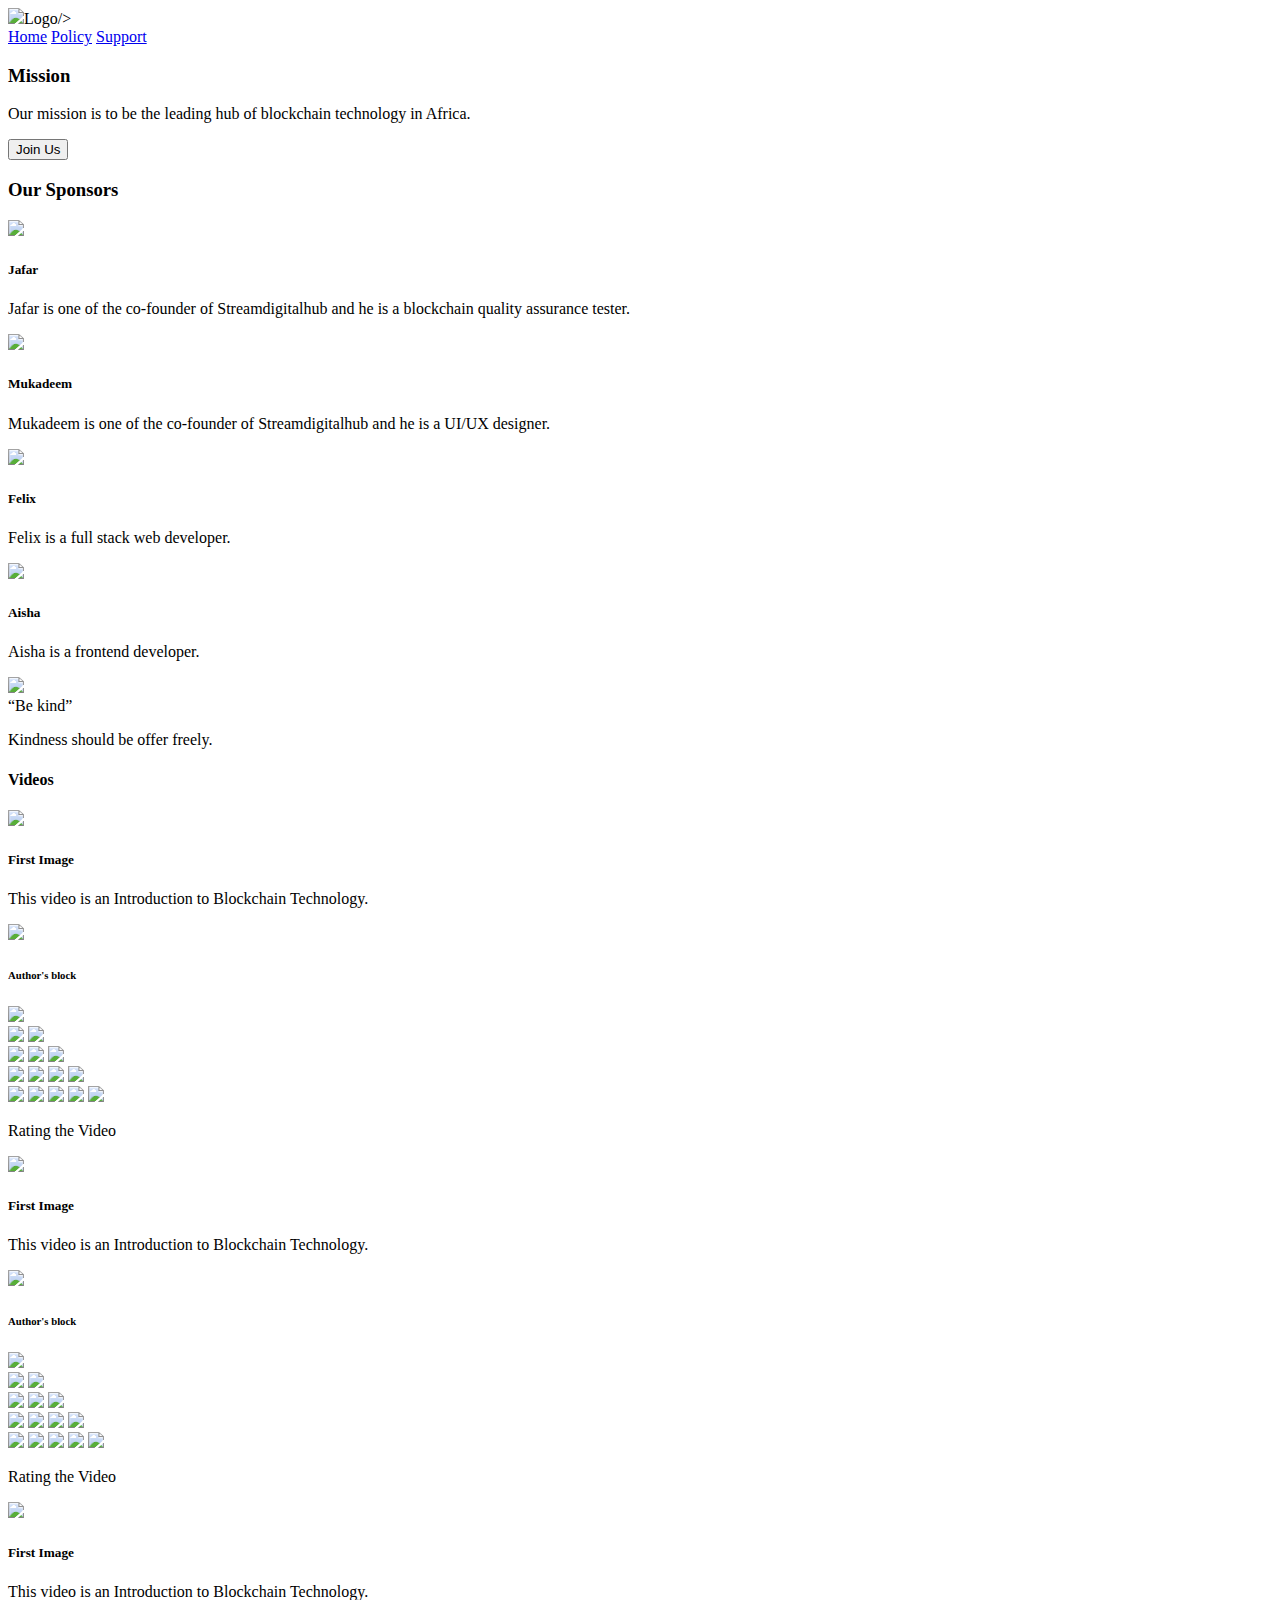
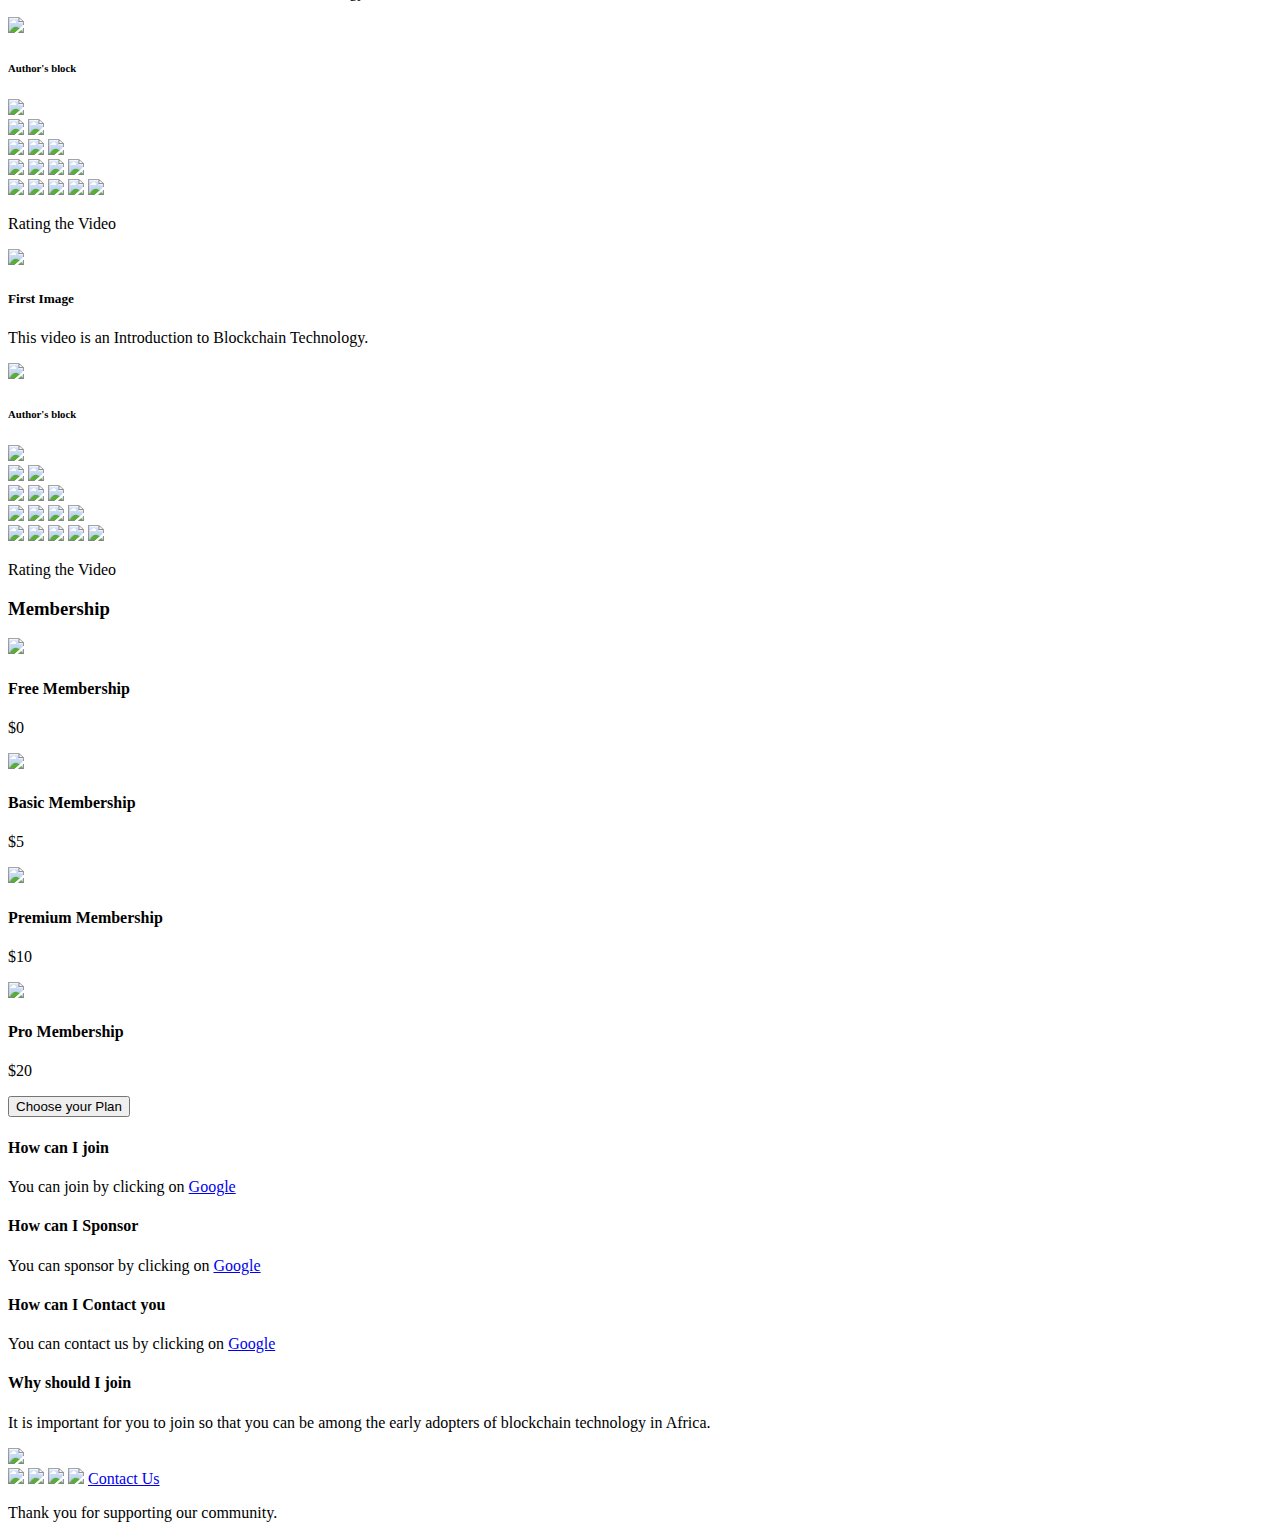
==== html_basic/css_advanced/index.html @ 60cfb2ef "Advance CSS for Advance HTML" ====
<!DOCTYPE html>
<html lang="en">
<head>
    <meta charset="UTF-8">
    <meta name="viewport" content="width=device-width, initial-scale=1.0">
    <title>Document</title>
</head>
<body>
    <header>
       <link <a> <img src="stream.jpg">Logo</a>/>    
    <div>
        <a href="home.html">Home</a>
        <a href="policy.html">Policy</a>
        <a href="support.html">Support</a>
    </div>
    </header>

    <main>
        <section>
            <div>
                <h3>Mission</h3>
                <p>Our mission is to be the leading hub of blockchain technology in Africa.</p>
                <button>Join Us</button>
            </div>

            <div>
                <h3>Our Sponsors</h3>
                <div>
                    <div>
                        <img src="stream.jpg">
                        <h5>Jafar</h5>
                        <p>Jafar is one of the co-founder of Streamdigitalhub and he is a blockchain quality assurance tester.</p>

                    </div>
                    <div>
                        <img src="stream.jpg">
                        <h5>Mukadeem</h5>
                        <p>Mukadeem is one of the co-founder of Streamdigitalhub and he is a UI/UX designer.</p>
                    </div>
                    <div>
                        <img src="stream.jpg">
                        <h5>Felix</h5>
                        <p>Felix is a full stack web developer.</p>
                    </div>
                    <div>
                        <img src="stream.jpg">
                        <h5>Aisha</h5>
                        <p>Aisha is a frontend developer.</p>
                    </div>
                    
                </div>
            </div>
        </section>

        <!--Beginning of a Quote section-->


        <section>
            <div>
                <img src="stream.jpg">
                <div>
                    <q>Be kind</q>
                    <p>Kindness should be offer freely.</p>
                </div>
            </div>

        </section>

        <section>
            <h4>Videos</h4>
            <div>
                <div>
                    <img src="stream.jpg">
                    <h5>First Image</h5>
                    <p>This video is an Introduction to Blockchain Technology.</p>

                    <div>
                        <img src="stream.jpg">
                        <h6>Author's block</h6>
                    </div>

                    <div>
                        <div>
                            <img src="stream.jpg">
                
                        </div>
                        <div>
                            <img src="stream.jpg">
                            <img src="stream.jpg">
                        </div>
                        <div>
                            <img src="stream.jpg">
                            <img src="stream.jpg">
                            <img src="stream.jpg">
                        </div>
                        <div>
                            <img src="stream.jpg">
                            <img src="stream.jpg">
                            <img src="stream.jpg">
                            <img src="stream.jpg">
                        </div>
                        <div>
                            <img src="stream.jpg">
                            <img src="stream.jpg">
                            <img src="stream.jpg">
                            <img src="stream.jpg">
                            <img src="stream.jpg">
                        </div>
                        <p>Rating the Video</p>
                    </div>

                    <div>
                        <img src="stream.jpg">
                        <h5>First Image</h5>
                        <p>This video is an Introduction to Blockchain Technology.</p>
    
                        <div>
                            <img src="stream.jpg">
                            <h6>Author's block</h6>
                        </div>
    
                        <div>
                            <div>
                                <img src="stream.jpg">
                    
                            </div>
                            <div>
                                <img src="stream.jpg">
                                <img src="stream.jpg">
                            </div>
                            <div>
                                <img src="stream.jpg">
                                <img src="stream.jpg">
                                <img src="stream.jpg">
                            </div>
                            <div>
                                <img src="stream.jpg">
                                <img src="stream.jpg">
                                <img src="stream.jpg">
                                <img src="stream.jpg">
                            </div>
                            <div>
                                <img src="stream.jpg">
                                <img src="stream.jpg">
                                <img src="stream.jpg">
                                <img src="stream.jpg">
                                <img src="stream.jpg">
                            </div>
                            <p>Rating the Video</p>
                        </div>

                        <div>
                            <img src="stream.jpg">
                            <h5>First Image</h5>
                            <p>This video is an Introduction to Blockchain Technology.</p>
        
                            <div>
                                <img src="stream.jpg">
                                <h6>Author's block</h6>
                            </div>
        
                            <div>
                                <div>
                                    <img src="stream.jpg">
                        
                                </div>
                                <div>
                                    <img src="stream.jpg">
                                    <img src="stream.jpg">
                                </div>
                                <div>
                                    <img src="stream.jpg">
                                    <img src="stream.jpg">
                                    <img src="stream.jpg">
                                </div>
                                <div>
                                    <img src="stream.jpg">
                                    <img src="stream.jpg">
                                    <img src="stream.jpg">
                                    <img src="stream.jpg">
                                </div>
                                <div>
                                    <img src="stream.jpg">
                                    <img src="stream.jpg">
                                    <img src="stream.jpg">
                                    <img src="stream.jpg">
                                    <img src="stream.jpg">
                                </div>
                                <p>Rating the Video</p>
                            </div>

                            <div>
                                <img src="stream.jpg">
                                <h5>First Image</h5>
                                <p>This video is an Introduction to Blockchain Technology.</p>
            
                                <div>
                                    <img src="stream.jpg">
                                    <h6>Author's block</h6>
                                </div>
            
                                <div>
                                    <div>
                                        <img src="stream.jpg">
                            
                                    </div>
                                    <div>
                                        <img src="stream.jpg">
                                        <img src="stream.jpg">
                                    </div>
                                    <div>
                                        <img src="stream.jpg">
                                        <img src="stream.jpg">
                                        <img src="stream.jpg">
                                    </div>
                                    <div>
                                        <img src="stream.jpg">
                                        <img src="stream.jpg">
                                        <img src="stream.jpg">
                                        <img src="stream.jpg">
                                    </div>
                                    <div>
                                        <img src="stream.jpg">
                                        <img src="stream.jpg">
                                        <img src="stream.jpg">
                                        <img src="stream.jpg">
                                        <img src="stream.jpg">
                                    </div>
                                    <p>Rating the Video</p>
                                </div>
            
            
        
        
    
    


                </div>
            </div>
        </section>

        <section>
            <h3>Membership</h3>
            <div>
                <div>
                    <img src="stream.jpg">
                    <h4>Free Membership</h4>
                    <p>$0</p>
                </div>

                <div>
                    <img src="stream.jpg">
                    <h4>Basic Membership</h4>
                    <p>$5</p>
                </div>

                <div>
                    <img src="stream.jpg">
                    <h4>Premium Membership</h4>
                    <p>$10</p>
                </div>

                <div>
                    <img src="stream.jpg">
                    <h4>Pro Membership</h4>
                    <p>$20</p>
                </div>

                <button button id="button">Choose your Plan</button>
            </div>
        </section>

        <section>
            <div>
                <tr>
                    <div>
                        <h4>How can I join</h4>
                        <p>You can join by clicking on <a href="www.google.com">Google</a></p>

                    </div>

                    <div>
                        <h4>How can I Sponsor</h4>
                        <p>You can sponsor by clicking on <a href="www.google.com">Google</a></p>

                    </div>

                </tr>

                <tr>
                    <div>
                        <h4>How can I Contact you</h4>
                        <p>You can contact us by clicking on <a href="www.google.com">Google</a></p>

                    </div>

                    <div>
                        <h4>Why should I join</h4>
                        <p>It is important for you to join so that you can be among the early adopters of blockchain technology in Africa.</p>

                    </div>

                </tr>
            </div>
        </section>


    </main>
    
    <footer>
        <div>
            <tr>
                <img src="stream.jpg">

                <div>
                    <img src="stream.jpg"> 
                    <img src="stream.jpg"> 
                    <img src="stream.jpg"> 
                    <img src="stream.jpg"> 
                    <a href="contact.html">Contact Us</a>
                </div>
            </tr>
            <p>Thank you for supporting our community.</p>
        </div>
    </footer>
</body>
</html>
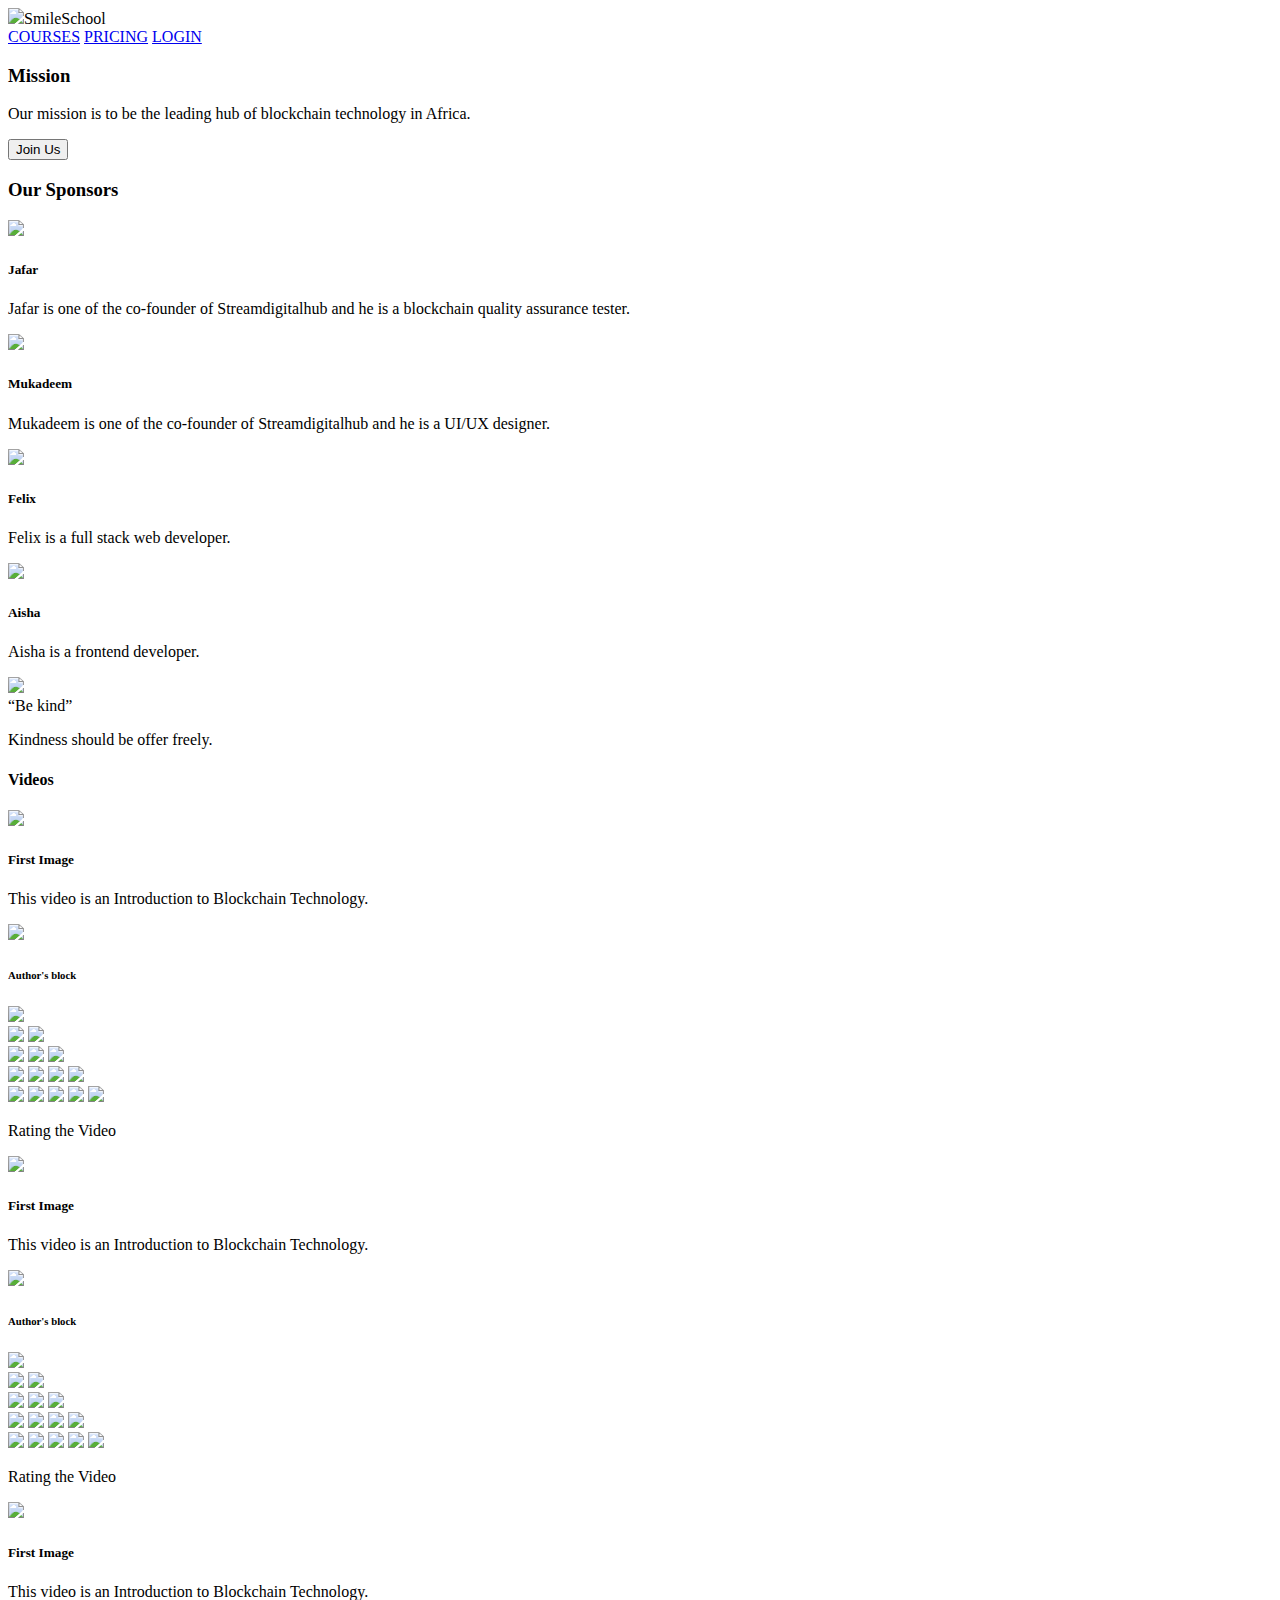
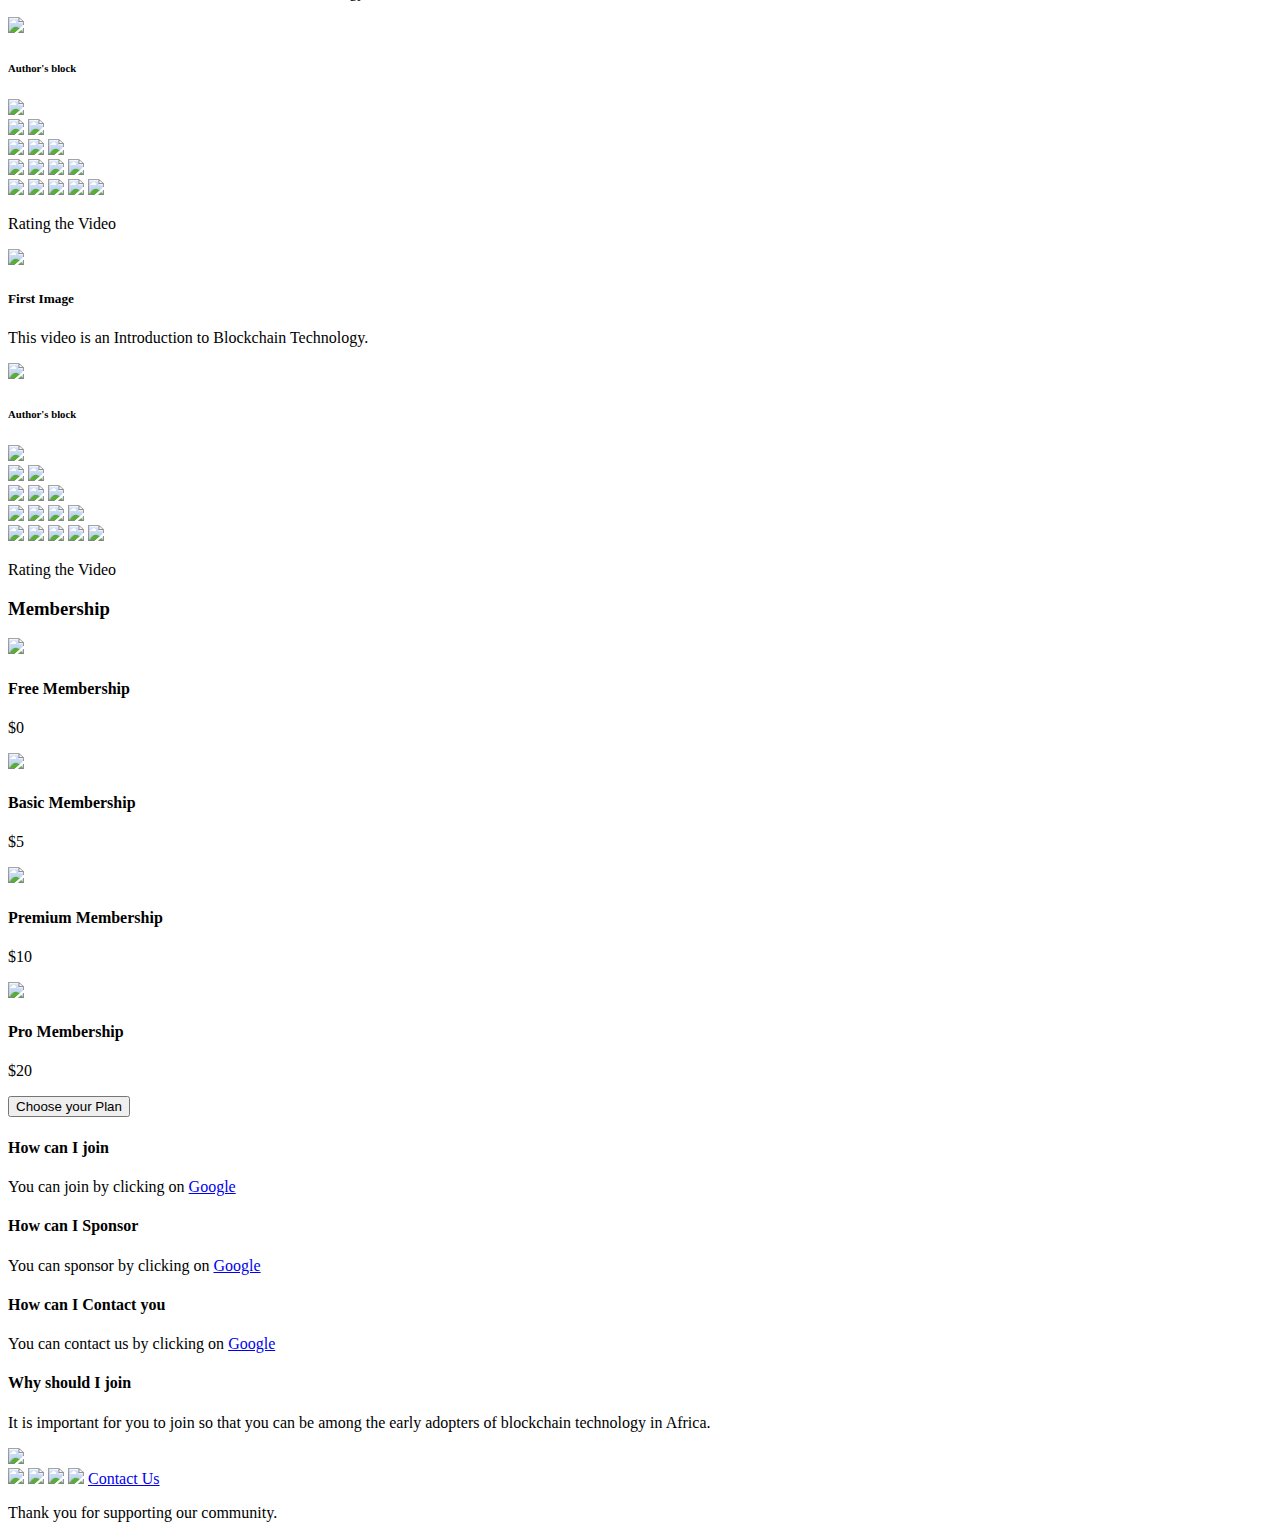
==== commit 11455f8a: "Change in Logo" ====
--- a/html_basic/css_advanced/index.html
+++ b/html_basic/css_advanced/index.html
@@ -7,11 +7,14 @@
 </head>
 <body>
     <header>
-       <link <a> <img src="stream.jpg">Logo</a>/>    
-    <div>
-        <a href="home.html">Home</a>
-        <a href="policy.html">Policy</a>
-        <a href="support.html">Support</a>
+        <div>
+            <nav>
+       <link <a> <img src="smile.png">SmileSchool</a>   
+        <nav>
+        <a href="home.html">COURSES</a>
+        <a href="policy.html">PRICING</a>
+        <a href="support.html">LOGIN</a>
+        </nav>
     </div>
     </header>
 
